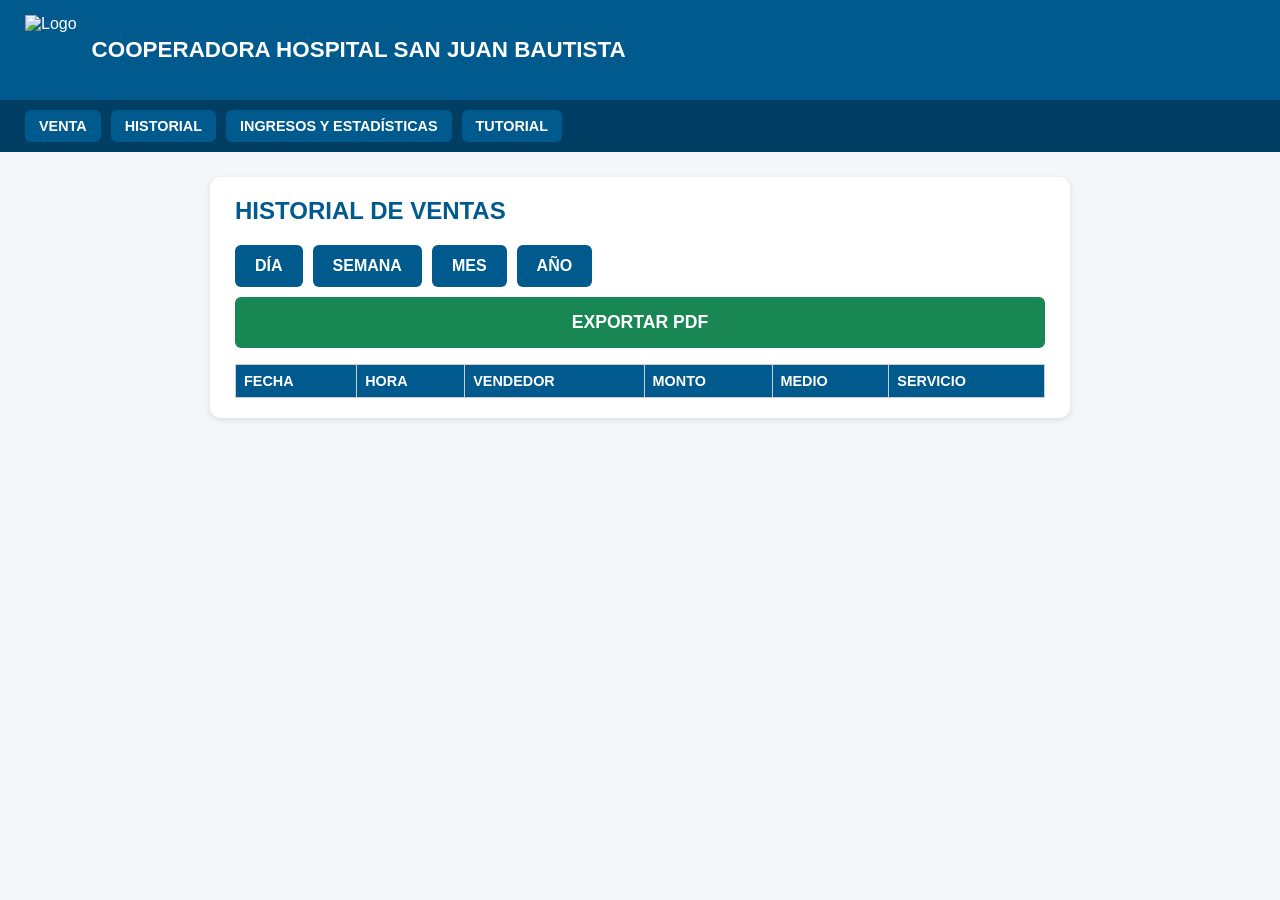
==== historial.html @ faceef71 "Create historial.html" ====
<!DOCTYPE html>
<html lang="es">
<head>
  <meta charset="UTF-8">
  <title>Historial de Ventas - Cooperadora HSJB</title>
  <link rel="stylesheet" href="css/estilos.css">
  <style>
    table { width: 100%; border-collapse: collapse; margin-top: 15px; font-size: 0.9rem; }
    th, td { border: 1px solid #ccc; padding: 8px; text-align: left; }
    th { background: #005a8d; color: white; }
    .filtros { display: flex; gap: 10px; flex-wrap: wrap; }
    .filtros button { margin-top: 0; }
  </style>
</head>
<body>

<header class="encabezado">
  <img src="https://i.ibb.co/q3ZH8jS5/Coop-Logo-II.png" alt="Logo" class="logo">
  <h1>COOPERADORA HOSPITAL SAN JUAN BAUTISTA</h1>
</header>

<nav class="menu">
  <a href="index.html">VENTA</a>
  <a href="historial.html">HISTORIAL</a>
  <a href="ingresos.html">INGRESOS Y ESTADÍSTICAS</a>
  <a href="tutorial.html">TUTORIAL</a>
</nav>

<main>
  <section class="tarjeta">
    <h2>HISTORIAL DE VENTAS</h2>
    <div class="filtros">
      <button onclick="cargar('dia')">DÍA</button>
      <button onclick="cargar('semana')">SEMANA</button>
      <button onclick="cargar('mes')">MES</button>
      <button onclick="cargar('anio')">AÑO</button>
      <button onclick="exportarPDF()" class="principal">EXPORTAR PDF</button>
    </div>
    <p id="resumen"></p>
    <table id="tabla">
      <thead>
        <tr>
          <th>FECHA</th><th>HORA</th><th>VENDEDOR</th>
          <th>MONTO</th><th>MEDIO</th><th>SERVICIO</th>
        </tr>
      </thead>
      <tbody></tbody>
    </table>
  </section>
</main>

<script src="https://cdnjs.cloudflare.com/ajax/libs/jspdf/2.5.1/jspdf.umd.min.js"></script>
<script src="js/api.js"></script>
<script src="js/utils.js"></script>
<script>
let VENTAS_ACTUALES = [];
let FILTRO_ACTUAL = 'dia';

async function cargar(filtro) {
  FILTRO_ACTUAL = filtro;
  const r = await API.obtenerHistorial(filtro);
  VENTAS_ACTUALES = r.ventas || [];

  document.getElementById('resumen').textContent =
    `CANTIDAD DE BONOS: ${r.cantidad} — TOTAL: $${r.total}`;

  const tbody = document.querySelector('#tabla tbody');
  tbody.innerHTML = '';
  VENTAS_ACTUALES.forEach(v => {
    const tr = document.createElement('tr');
    tr.innerHTML = `
      <td>${v[1]}</td><td>${v[2]}</td><td>${v[4]}</td>
      <td>$${v[5]}</td><td>${v[6]}</td><td>${v[8]}</td>`;
    tbody.appendChild(tr);
  });
}

function exportarPDF() {
  const { jsPDF } = window.jspdf;
  const doc = new jsPDF();
  doc.setFontSize(14);
  doc.text('COOPERADORA HOSPITAL SAN JUAN BAUTISTA', 105, 15, { align: 'center' });
  doc.setFontSize(11);
  doc.text(`HISTORIAL — FILTRO: ${FILTRO_ACTUAL.toUpperCase()}`, 105, 25, { align: 'center' });

  let y = 40;
  doc.text('FECHA   HORA   VENDEDOR   MONTO   SERVICIO', 10, y);
  y += 8;
  VENTAS_ACTUALES.forEach(v => {
    if (y > 280) { doc.addPage(); y = 20; }
    doc.text(`${v[1]}  ${v[2]}  ${v[4]}  $${v[5]}  ${v[8]}`, 10, y);
    y += 6;
  });
  doc.save(`Historial_${FILTRO_ACTUAL}.pdf`);
}

cargar('dia');
</script>
</body>
</html>
---- css/estilos.css ----
* { box-sizing: border-box; font-family: Arial, sans-serif; }
body { margin: 0; background: #f4f6f9; color: #222; }

.encabezado {
  display: flex; align-items: center; gap: 15px;
  background: #005a8d; color: white; padding: 15px 25px;
}
.logo { height: 70px; }
.encabezado h1 { font-size: 1.4rem; margin: 0; }

.menu {
  display: flex; gap: 10px; padding: 10px 25px;
  background: #003f63;
}
.menu a {
  color: white; text-decoration: none; padding: 8px 14px;
  background: #005a8d; border-radius: 6px; font-weight: bold; font-size: 0.9rem;
}
.menu a:hover { background: #0077b6; }

main { max-width: 900px; margin: 25px auto; padding: 0 20px; }

.tarjeta {
  background: white; padding: 20px 25px; border-radius: 10px;
  box-shadow: 0 2px 6px rgba(0,0,0,0.1); margin-bottom: 20px;
}
.tarjeta h2, .tarjeta h3 { margin-top: 0; color: #005a8d; }

label { display: block; margin: 12px 0 5px; font-weight: bold; font-size: 0.95rem; }
input, select {
  width: 100%; padding: 10px; border: 1px solid #ccc;
  border-radius: 6px; font-size: 1rem; text-transform: uppercase;
}
input[type="number"] { text-transform: none; }

button {
  margin-top: 15px; padding: 12px 20px; border: none;
  border-radius: 6px; font-size: 1rem; font-weight: bold;
  cursor: pointer; background: #005a8d; color: white;
}
button:hover { opacity: 0.9; }
button.principal { background: #198754; width: 100%; padding: 15px; font-size: 1.1rem; }
button.secundario { background: #6c757d; }
button.peligro { background: #b02a37; width: 100%; padding: 15px; font-size: 1.1rem; }
.fila-botones { display: flex; gap: 10px; }

/* ====================== IMPRESIÓN TICKET ====================== */
.ticket-print { display: none; }

@media print {
  body * { visibility: hidden; }
  .ticket-print, .ticket-print * { visibility: visible; }
  .ticket-print {
    display: block;
    position: absolute; left: 0; top: 0;
    width: 60mm;
    font-family: 'Courier New', monospace;
    font-size: 11px;
    line-height: 1.3;
    padding: 2mm 1mm;
  }
  .centro { text-align: center; }
  .bold { font-weight: bold; }
  @page { size: 60mm auto; margin: 0; }
}
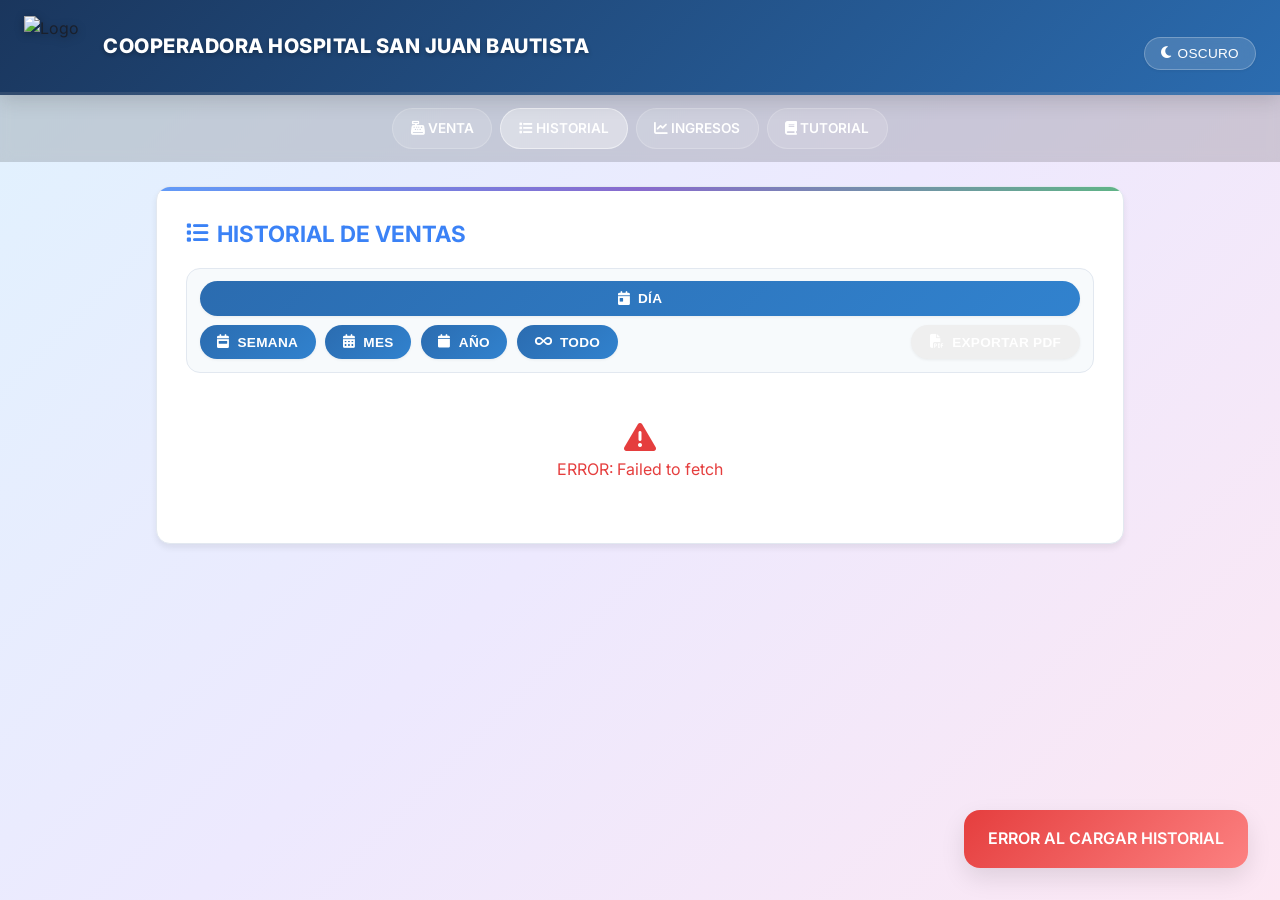
==== commit c42c0cd7: "Update historial.html" ====
--- a/historial.html
+++ b/historial.html
@@ -2,50 +2,56 @@
 <html lang="es">
 <head>
   <meta charset="UTF-8">
-  <title>Historial de Ventas - Cooperadora HSJB</title>
+  <meta name="viewport" content="width=device-width, initial-scale=1.0">
+  <title>Historial · Cooperadora HSJB</title>
+  <link rel="icon" href="data:image/svg+xml,<svg xmlns='http://www.w3.org/2000/svg' viewBox='0 0 100 100'><text y='.9em' font-size='90'>🏥</text></svg>">
+  <link rel="stylesheet" href="https://cdnjs.cloudflare.com/ajax/libs/font-awesome/6.4.0/css/all.min.css">
+  <link rel="preconnect" href="https://fonts.googleapis.com">
+  <link href="https://fonts.googleapis.com/css2?family=Inter:wght@300;400;500;600;700;800&display=swap" rel="stylesheet">
   <link rel="stylesheet" href="css/estilos.css">
-  <style>
-    table { width: 100%; border-collapse: collapse; margin-top: 15px; font-size: 0.9rem; }
-    th, td { border: 1px solid #ccc; padding: 8px; text-align: left; }
-    th { background: #005a8d; color: white; }
-    .filtros { display: flex; gap: 10px; flex-wrap: wrap; }
-    .filtros button { margin-top: 0; }
-  </style>
 </head>
 <body>
 
 <header class="encabezado">
   <img src="https://i.ibb.co/q3ZH8jS5/Coop-Logo-II.png" alt="Logo" class="logo">
   <h1>COOPERADORA HOSPITAL SAN JUAN BAUTISTA</h1>
+  <div class="header-controls">
+    <button class="theme-toggle" id="themeToggle">
+      <i class="fas fa-moon"></i> <span id="themeLabel">OSCURO</span>
+    </button>
+  </div>
 </header>
 
 <nav class="menu">
-  <a href="index.html">VENTA</a>
-  <a href="historial.html">HISTORIAL</a>
-  <a href="ingresos.html">INGRESOS Y ESTADÍSTICAS</a>
-  <a href="tutorial.html">TUTORIAL</a>
+  <a href="index.html"><i class="fas fa-cash-register"></i> VENTA</a>
+  <a href="historial.html" class="activo"><i class="fas fa-list"></i> HISTORIAL</a>
+  <a href="ingresos.html"><i class="fas fa-chart-line"></i> INGRESOS</a>
+  <a href="tutorial.html"><i class="fas fa-book"></i> TUTORIAL</a>
 </nav>
 
 <main>
   <section class="tarjeta">
-    <h2>HISTORIAL DE VENTAS</h2>
+    <h2><i class="fas fa-list"></i> HISTORIAL DE VENTAS</h2>
+
     <div class="filtros">
-      <button onclick="cargar('dia')">DÍA</button>
-      <button onclick="cargar('semana')">SEMANA</button>
-      <button onclick="cargar('mes')">MES</button>
-      <button onclick="cargar('anio')">AÑO</button>
-      <button onclick="exportarPDF()" class="principal">EXPORTAR PDF</button>
+      <button onclick="cargar('dia', this)" class="btn-info"><i class="fas fa-calendar-day"></i> DÍA</button>
+      <button onclick="cargar('semana', this)" class="btn-info"><i class="fas fa-calendar-week"></i> SEMANA</button>
+      <button onclick="cargar('mes', this)" class="btn-info"><i class="fas fa-calendar-alt"></i> MES</button>
+      <button onclick="cargar('anio', this)" class="btn-info"><i class="fas fa-calendar"></i> AÑO</button>
+      <button onclick="cargar('todo', this)" class="btn-info"><i class="fas fa-infinity"></i> TODO</button>
+      <button onclick="exportarPDF()" class="principal" style="margin-left:auto;width:auto;padding:0.6rem 1.2rem;font-size:0.85rem;">
+        <i class="fas fa-file-pdf"></i> EXPORTAR PDF
+      </button>
     </div>
-    <p id="resumen"></p>
-    <table id="tabla">
-      <thead>
-        <tr>
-          <th>FECHA</th><th>HORA</th><th>VENDEDOR</th>
-          <th>MONTO</th><th>MEDIO</th><th>SERVICIO</th>
-        </tr>
-      </thead>
-      <tbody></tbody>
-    </table>
+
+    <p id="resumen" style="margin-top:1rem;font-weight:700;"></p>
+
+    <div id="contenedorTabla">
+      <div class="cargando">
+        <div class="spinner"></div>
+        <p>CARGANDO HISTORIAL...</p>
+      </div>
+    </div>
   </section>
 </main>
 
@@ -56,26 +62,62 @@
 let VENTAS_ACTUALES = [];
 let FILTRO_ACTUAL = 'dia';
 
-async function cargar(filtro) {
+async function cargar(filtro, boton) {
   FILTRO_ACTUAL = filtro;
-  const r = await API.obtenerHistorial(filtro);
-  VENTAS_ACTUALES = r.ventas || [];
 
-  document.getElementById('resumen').textContent =
-    `CANTIDAD DE BONOS: ${r.cantidad} — TOTAL: $${r.total}`;
+  // Resaltar botón activo
+  document.querySelectorAll('.filtros button').forEach(b => b.classList.remove('principal'));
+  if (boton) boton.classList.add('principal');
 
-  const tbody = document.querySelector('#tabla tbody');
-  tbody.innerHTML = '';
-  VENTAS_ACTUALES.forEach(v => {
-    const tr = document.createElement('tr');
-    tr.innerHTML = `
-      <td>${v[1]}</td><td>${v[2]}</td><td>${v[4]}</td>
-      <td>$${v[5]}</td><td>${v[6]}</td><td>${v[8]}</td>`;
-    tbody.appendChild(tr);
-  });
+  // Mostrar spinner
+  document.getElementById('contenedorTabla').innerHTML =
+    '<div class="cargando"><div class="spinner"></div><p>CARGANDO HISTORIAL...</p></div>';
+  document.getElementById('resumen').textContent = '';
+
+  try {
+    const r = await API.obtenerHistorial(filtro);
+    if (!r.ok) throw new Error(r.error || 'ERROR DESCONOCIDO');
+
+    VENTAS_ACTUALES = r.ventas || [];
+    document.getElementById('resumen').innerHTML =
+      `<i class="fas fa-ticket-alt"></i> BONOS: <strong>${r.cantidad}</strong> &nbsp;|&nbsp; <i class="fas fa-dollar-sign"></i> TOTAL: <strong>$${r.total}</strong>`;
+
+    const cont = document.getElementById('contenedorTabla');
+    if (!VENTAS_ACTUALES.length) {
+      cont.innerHTML = '<div class="cargando"><i class="fas fa-search" style="font-size:2rem;opacity:0.4;"></i><p>NO HAY REGISTROS PARA ESTE PERÍODO.</p></div>';
+      return;
+    }
+
+    let html = `<table><thead><tr>
+      <th>FECHA</th><th>HORA</th><th>VENDEDOR</th>
+      <th>MONTO</th><th>MEDIO</th><th>SERVICIO</th>
+    </tr></thead><tbody>`;
+
+    VENTAS_ACTUALES.forEach(v => {
+      html += `<tr>
+        <td>${v[1]}</td>
+        <td>${String(v[2]).substring(0,5)}</td>
+        <td>${v[4]}</td>
+        <td><strong>$${v[5]}</strong></td>
+        <td>${v[6]}</td>
+        <td>${v[8]}</td>
+      </tr>`;
+    });
+    html += '</tbody></table>';
+    cont.innerHTML = html;
+
+  } catch (e) {
+    document.getElementById('contenedorTabla').innerHTML =
+      `<div class="cargando" style="color:#e53e3e;">
+        <i class="fas fa-exclamation-triangle" style="font-size:2rem;"></i>
+        <p>ERROR: ${e.message}</p>
+      </div>`;
+    mostrarToast('ERROR AL CARGAR HISTORIAL', 'error');
+  }
 }
 
 function exportarPDF() {
+  if (!VENTAS_ACTUALES.length) return mostrarToast('NO HAY DATOS PARA EXPORTAR', 'error');
   const { jsPDF } = window.jspdf;
   const doc = new jsPDF();
   doc.setFontSize(14);
@@ -84,17 +126,24 @@
   doc.text(`HISTORIAL — FILTRO: ${FILTRO_ACTUAL.toUpperCase()}`, 105, 25, { align: 'center' });
 
   let y = 40;
-  doc.text('FECHA   HORA   VENDEDOR   MONTO   SERVICIO', 10, y);
+  doc.setFontSize(9);
+  doc.text('FECHA      HORA    VENDEDOR       MONTO     SERVICIO', 10, y);
   y += 8;
   VENTAS_ACTUALES.forEach(v => {
     if (y > 280) { doc.addPage(); y = 20; }
-    doc.text(`${v[1]}  ${v[2]}  ${v[4]}  $${v[5]}  ${v[8]}`, 10, y);
+    doc.text(
+      `${v[1]}   ${String(v[2]).substring(0,5)}   ${v[4]}   $${v[5]}   ${v[8]}`,
+      10, y
+    );
     y += 6;
   });
   doc.save(`Historial_${FILTRO_ACTUAL}.pdf`);
+  mostrarToast('PDF EXPORTADO', 'success');
 }
 
-cargar('dia');
+document.addEventListener('DOMContentLoaded', () => {
+  cargar('dia', document.querySelector('.filtros button'));
+});
 </script>
 </body>
 </html>
--- a/css/estilos.css
+++ b/css/estilos.css
@@ -1,50 +1,351 @@
-* { box-sizing: border-box; font-family: Arial, sans-serif; }
-body { margin: 0; background: #f4f6f9; color: #222; }
-
+/* ============================================================
+   COOPERADORA HOSPITAL SAN JUAN BAUTISTA - ESTILOS
+   ============================================================ */
+
+:root {
+  --bg: #eef4fb;
+  --bg-gradient: linear-gradient(135deg, #e0f2fe 0%, #ede9fe 50%, #fce7f3 100%);
+  --card-bg: #ffffff;
+  --text: #1a202c;
+  --text-secondary: #4a5568;
+  --border: #e2e8f0;
+  --input-bg: #f7fafc;
+  --input-focus: #ffffff;
+  --primary: #38bdf8;
+  --primary-light: #3b82f6;
+  --accent: #3182ce;
+  --success: #38a169;
+  --warning: #d69e2e;
+  --danger: #e53e3e;
+  --info: #6b46c1;
+  --shadow-sm: 0 1px 3px rgba(0,0,0,0.06);
+  --shadow: 0 4px 6px rgba(0,0,0,0.07);
+  --shadow-lg: 0 10px 25px rgba(0,0,0,0.1);
+  --radius: 14px;
+  --radius-sm: 8px;
+  --transition: 0.25s cubic-bezier(0.4, 0, 0.2, 1);
+  --header-gradient: linear-gradient(135deg, #1a365d 0%, #2b6cb0 100%);
+}
+
+body.dark-mode {
+  --bg: #0f172a;
+  --bg-gradient: linear-gradient(135deg, #0f172a 0%, #1e1b4b 50%, #1e293b 100%);
+  --card-bg: #1e293b;
+  --text: #e2e8f0;
+  --text-secondary: #94a3b8;
+  --border: #334155;
+  --input-bg: #1e293b;
+  --input-focus: #1e293b;
+  --shadow-sm: 0 1px 3px rgba(0,0,0,0.3);
+  --shadow: 0 4px 6px rgba(0,0,0,0.4);
+  --shadow-lg: 0 10px 25px rgba(0,0,0,0.5);
+  --header-gradient: linear-gradient(135deg, #0f172a 0%, #1e293b 100%);
+}
+
+* { margin: 0; padding: 0; box-sizing: border-box; }
+
+body {
+  font-family: 'Inter', -apple-system, BlinkMacSystemFont, sans-serif;
+  background: var(--bg-gradient);
+  background-attachment: fixed;
+  min-height: 100vh;
+  color: var(--text);
+  line-height: 1.6;
+  transition: background 0.3s, color 0.3s;
+}
+
+/* ============ HEADER ============ */
 .encabezado {
-  display: flex; align-items: center; gap: 15px;
-  background: #005a8d; color: white; padding: 15px 25px;
-}
-.logo { height: 70px; }
-.encabezado h1 { font-size: 1.4rem; margin: 0; }
-
+  background: var(--header-gradient);
+  padding: 1rem 1.5rem;
+  display: flex;
+  align-items: center;
+  justify-content: center;
+  gap: 1.5rem;
+  box-shadow: 0 4px 20px rgba(0,0,0,0.15);
+  flex-wrap: wrap;
+  position: sticky;
+  top: 0;
+  z-index: 10;
+  border-bottom: 3px solid rgba(255,255,255,0.1);
+}
+.encabezado .logo {
+  height: 60px;
+  object-fit: contain;
+  filter: drop-shadow(0 2px 4px rgba(0,0,0,0.3));
+  transition: transform var(--transition);
+}
+.encabezado .logo:hover { transform: scale(1.08); }
+.encabezado h1 {
+  font-size: 1.25rem;
+  color: white;
+  font-weight: 800;
+  letter-spacing: 0.5px;
+  margin: 0;
+  text-shadow: 0 2px 4px rgba(0,0,0,0.3);
+}
+.encabezado .header-controls {
+  margin-left: auto;
+  display: flex;
+  gap: 0.5rem;
+  align-items: center;
+  flex-wrap: wrap;
+}
+.theme-toggle {
+  background: rgba(255,255,255,0.15);
+  border: 1px solid rgba(255,255,255,0.25);
+  color: white;
+  padding: 0.5rem 1rem;
+  border-radius: 2rem;
+  cursor: pointer;
+  font-size: 0.85rem;
+  font-weight: 500;
+  display: flex;
+  align-items: center;
+  gap: 0.4rem;
+  backdrop-filter: blur(10px);
+  transition: all var(--transition);
+}
+.theme-toggle:hover { background: rgba(255,255,255,0.25); }
+
+/* ============ NAV ============ */
 .menu {
-  display: flex; gap: 10px; padding: 10px 25px;
-  background: #003f63;
+  display: flex;
+  gap: 0.5rem;
+  padding: 0.8rem 1.5rem;
+  background: rgba(0,0,0,0.15);
+  backdrop-filter: blur(6px);
+  flex-wrap: wrap;
+  justify-content: center;
 }
 .menu a {
-  color: white; text-decoration: none; padding: 8px 14px;
-  background: #005a8d; border-radius: 6px; font-weight: bold; font-size: 0.9rem;
-}
-.menu a:hover { background: #0077b6; }
-
-main { max-width: 900px; margin: 25px auto; padding: 0 20px; }
-
+  color: white;
+  text-decoration: none;
+  padding: 0.55rem 1.1rem;
+  border-radius: 2rem;
+  font-weight: 600;
+  font-size: 0.85rem;
+  background: rgba(255,255,255,0.12);
+  border: 1px solid rgba(255,255,255,0.2);
+  transition: all var(--transition);
+}
+.menu a:hover { background: rgba(255,255,255,0.25); }
+.menu a.activo { background: rgba(255,255,255,0.35); border-color: rgba(255,255,255,0.5); }
+
+/* ============ CONTENEDOR ============ */
+main {
+  max-width: 1000px;
+  margin: 1.5rem auto;
+  padding: 0 1rem;
+}
+
+/* ============ TARJETAS ============ */
 .tarjeta {
-  background: white; padding: 20px 25px; border-radius: 10px;
-  box-shadow: 0 2px 6px rgba(0,0,0,0.1); margin-bottom: 20px;
-}
-.tarjeta h2, .tarjeta h3 { margin-top: 0; color: #005a8d; }
-
-label { display: block; margin: 12px 0 5px; font-weight: bold; font-size: 0.95rem; }
-input, select {
-  width: 100%; padding: 10px; border: 1px solid #ccc;
-  border-radius: 6px; font-size: 1rem; text-transform: uppercase;
+  background: var(--card-bg);
+  border-radius: var(--radius);
+  padding: 1.8rem;
+  box-shadow: var(--shadow);
+  margin-bottom: 1.5rem;
+  border: 1px solid var(--border);
+  position: relative;
+  overflow: hidden;
+  animation: aparecer 0.35s ease;
+}
+.tarjeta::before {
+  content: '';
+  position: absolute;
+  top: 0; left: 0; right: 0;
+  height: 4px;
+  background: linear-gradient(90deg, var(--primary-light), var(--info), var(--success));
+  opacity: 0.8;
+}
+@keyframes aparecer {
+  from { opacity: 0; transform: translateY(8px); }
+  to   { opacity: 1; transform: translateY(0); }
+}
+.tarjeta h2 {
+  font-size: 1.4rem;
+  color: var(--primary-light);
+  margin-bottom: 1rem;
+  display: flex;
+  align-items: center;
+  gap: 0.6rem;
+}
+.tarjeta h3 {
+  font-size: 1.1rem;
+  color: var(--accent);
+  margin-bottom: 1rem;
+  border-bottom: 2px solid var(--border);
+  padding-bottom: 0.5rem;
+}
+
+/* ============ FORMULARIOS ============ */
+label {
+  display: block;
+  margin: 0.9rem 0 0.35rem;
+  font-weight: 600;
+  font-size: 0.9rem;
+  color: var(--text);
+}
+input, select, textarea {
+  width: 100%;
+  padding: 0.75rem 1rem;
+  border: 1.5px solid var(--border);
+  border-radius: var(--radius-sm);
+  font-size: 0.95rem;
+  background: var(--input-bg);
+  color: var(--text);
+  font-family: inherit;
+  transition: all var(--transition);
+  text-transform: uppercase;
 }
 input[type="number"] { text-transform: none; }
-
+input:focus, select:focus, textarea:focus {
+  border-color: var(--accent);
+  background: var(--input-focus);
+  outline: none;
+  box-shadow: 0 0 0 4px rgba(49,130,206,0.12);
+}
+
+/* ============ BOTONES ============ */
 button {
-  margin-top: 15px; padding: 12px 20px; border: none;
-  border-radius: 6px; font-size: 1rem; font-weight: bold;
-  cursor: pointer; background: #005a8d; color: white;
-}
-button:hover { opacity: 0.9; }
-button.principal { background: #198754; width: 100%; padding: 15px; font-size: 1.1rem; }
-button.secundario { background: #6c757d; }
-button.peligro { background: #b02a37; width: 100%; padding: 15px; font-size: 1.1rem; }
-.fila-botones { display: flex; gap: 10px; }
-
-/* ====================== IMPRESIÓN TICKET ====================== */
+  margin-top: 0.9rem;
+  padding: 0.75rem 1.5rem;
+  border: none;
+  border-radius: 2rem;
+  font-size: 0.9rem;
+  font-weight: 700;
+  cursor: pointer;
+  color: white;
+  letter-spacing: 0.3px;
+  box-shadow: var(--shadow-sm);
+  display: inline-flex;
+  align-items: center;
+  justify-content: center;
+  gap: 0.5rem;
+  transition: all var(--transition);
+}
+button:active { transform: scale(0.97); }
+button:disabled { opacity: 0.5; cursor: not-allowed; }
+
+button.principal { background: linear-gradient(135deg, #38a169, #48bb78); width: 100%; padding: 1rem; font-size: 1.05rem; }
+button.secundario { background: linear-gradient(135deg, #a0aec0, #cbd5e0); color: #1a202c; }
+button.peligro { background: linear-gradient(135deg, #e53e3e, #fc8181); width: 100%; padding: 1rem; font-size: 1.05rem; }
+button.btn-info { background: linear-gradient(135deg, #2b6cb0, #3182ce); }
+button.btn-warning { background: linear-gradient(135deg, #d69e2e, #ecc94b); color: #1a202c; }
+
+/* ============ ESTADO ============ */
+#estadoTurno {
+  font-size: 1rem;
+  color: var(--text-secondary);
+  margin-top: 0.5rem;
+  padding: 0.8rem 1rem;
+  background: var(--input-bg);
+  border-left: 4px solid var(--success);
+  border-radius: var(--radius-sm);
+  font-weight: 600;
+}
+#saludoBienvenida {
+  font-size: 1.6rem;
+  color: var(--primary-light);
+  text-align: center;
+  background: linear-gradient(135deg, rgba(56,189,248,0.08), rgba(107,70,193,0.08));
+  padding: 1rem;
+  border-radius: var(--radius-sm);
+  border: 2px dashed var(--accent);
+}
+
+/* ============ FILA BOTONES ============ */
+.fila-botones { display: flex; gap: 0.6rem; flex-wrap: wrap; }
+
+/* ============ TABLAS ============ */
+table {
+  width: 100%;
+  border-collapse: collapse;
+  margin-top: 1rem;
+  font-size: 0.9rem;
+  background: var(--card-bg);
+  border-radius: var(--radius-sm);
+  overflow: hidden;
+  box-shadow: var(--shadow-sm);
+}
+th, td {
+  border-bottom: 1px solid var(--border);
+  padding: 0.7rem 0.9rem;
+  text-align: left;
+}
+th {
+  background: var(--header-gradient);
+  color: white;
+  font-weight: 700;
+  text-transform: uppercase;
+  font-size: 0.8rem;
+  letter-spacing: 0.4px;
+}
+tr:hover td { background: var(--input-bg); }
+
+/* ============ FILTROS ============ */
+.filtros {
+  display: flex;
+  gap: 0.6rem;
+  flex-wrap: wrap;
+  background: var(--input-bg);
+  padding: 0.8rem;
+  border-radius: var(--radius);
+  border: 1px solid var(--border);
+  margin-top: 0.5rem;
+}
+.filtros button { margin-top: 0; padding: 0.6rem 1.1rem; font-size: 0.85rem; }
+
+/* ============ GRID ESTADÍSTICAS ============ */
+.grid {
+  display: grid;
+  grid-template-columns: 1fr 1fr;
+  gap: 1.5rem;
+}
+@media(max-width: 700px){ .grid { grid-template-columns: 1fr; } }
+
+/* ============ LOADING / SPINNER ============ */
+.cargando {
+  text-align: center;
+  padding: 2rem;
+  color: var(--text-secondary);
+}
+.cargando .spinner {
+  width: 40px;
+  height: 40px;
+  border: 4px solid var(--border);
+  border-top-color: var(--accent);
+  border-radius: 50%;
+  margin: 0 auto 0.8rem;
+  animation: girar 0.8s linear infinite;
+}
+@keyframes girar { to { transform: rotate(360deg); } }
+
+/* ============ TOAST ============ */
+.toast {
+  position: fixed;
+  bottom: 2rem;
+  right: 2rem;
+  background: var(--primary-light);
+  color: white;
+  padding: 1rem 1.5rem;
+  border-radius: 1rem;
+  box-shadow: var(--shadow-lg);
+  z-index: 1000;
+  font-weight: 600;
+  max-width: 90vw;
+  animation: slideInRight 0.35s ease;
+}
+.toast.success { background: linear-gradient(135deg, #38a169, #48bb78); }
+.toast.error   { background: linear-gradient(135deg, #e53e3e, #fc8181); }
+.toast.info    { background: linear-gradient(135deg, #2b6cb0, #3182ce); }
+@keyframes slideInRight {
+  from { transform: translateX(120%); opacity: 0; }
+  to   { transform: translateX(0); opacity: 1; }
+}
+
+/* ============ TICKET (IMPRESIÓN) ============ */
 .ticket-print { display: none; }
 
 @media print {
@@ -52,14 +353,26 @@
   .ticket-print, .ticket-print * { visibility: visible; }
   .ticket-print {
     display: block;
-    position: absolute; left: 0; top: 0;
+    position: absolute;
+    left: 0; top: 0;
     width: 60mm;
     font-family: 'Courier New', monospace;
     font-size: 11px;
     line-height: 1.3;
     padding: 2mm 1mm;
+    color: #000;
   }
-  .centro { text-align: center; }
-  .bold { font-weight: bold; }
+  .ticket-print .centro { text-align: center; }
+  .ticket-print .bold { font-weight: bold; }
   @page { size: 60mm auto; margin: 0; }
 }
+
+/* ============ RESPONSIVE ============ */
+@media (max-width: 700px) {
+  .encabezado { gap: 0.8rem; padding: 0.8rem 1rem; }
+  .encabezado .logo { height: 40px; }
+  .encabezado h1 { font-size: 1rem; }
+  .encabezado .header-controls { margin-left: 0; justify-content: center; width: 100%; }
+  main { padding: 0 0.6rem; }
+  .tarjeta { padding: 1.2rem; }
+}
